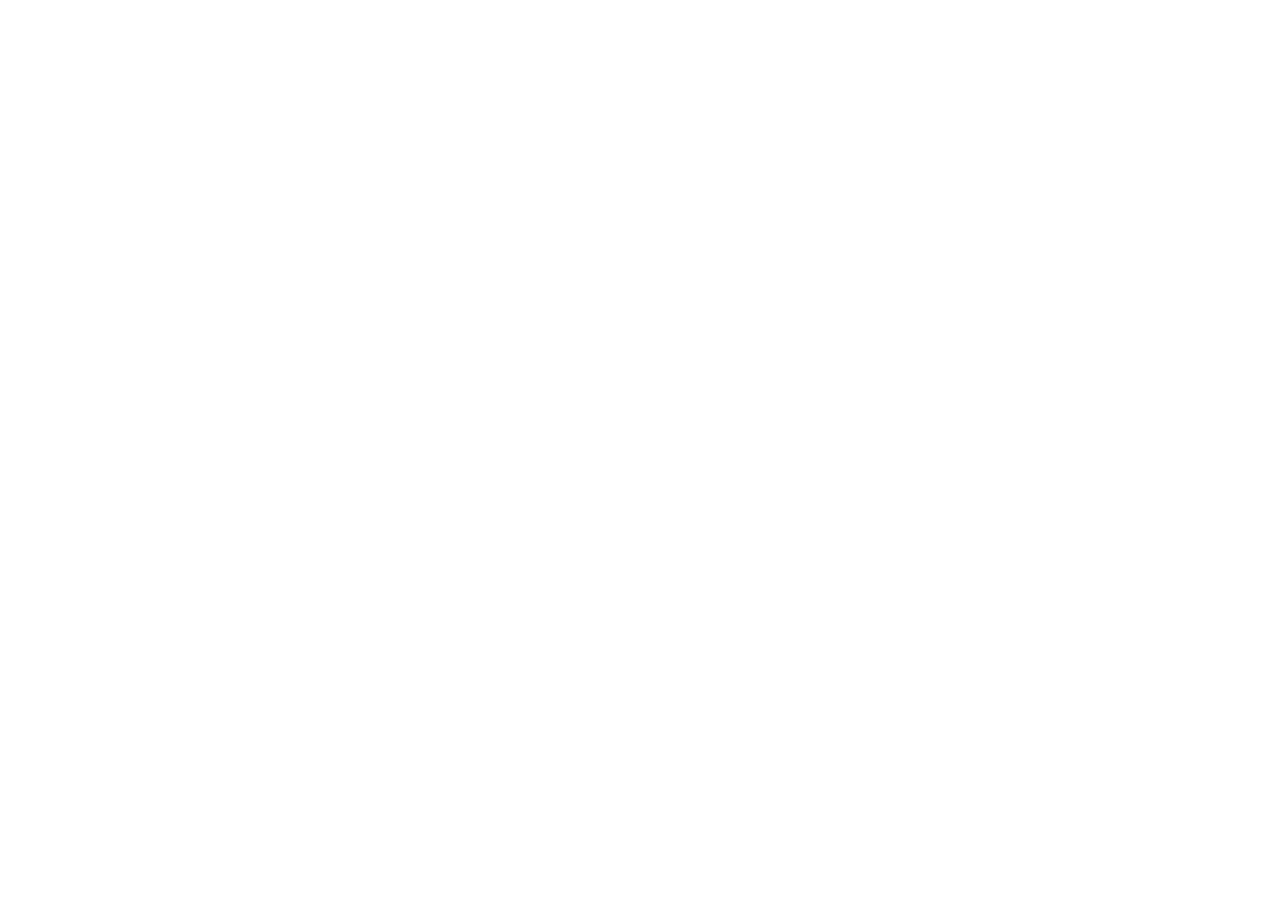
==== public/index.html @ 9636c10f "first commit" ====
<!DOCTYPE html>
<html lang="en">
<head>
  <meta charset="UTF-8">
  <meta http-equiv="X-UA-Compatible" content="IE=edge">
  <meta name="viewport" content="width=device-width, initial-scale=1.0">
  <script src="https://unpkg.com/@babel/standalone/babel.min.js"></script>
  <script src="https://unpkg.com/react@18/umd/react.development.js" crossorigin></script>
  <script src="https://unpkg.com/react-dom@18/umd/react-dom.development.js" crossorigin></script>
  <title>Hello</title>
</head>
<body>
  <div id="root"></div>
  <script src="index.js" type="text/babel"></script>
</body>
</html>
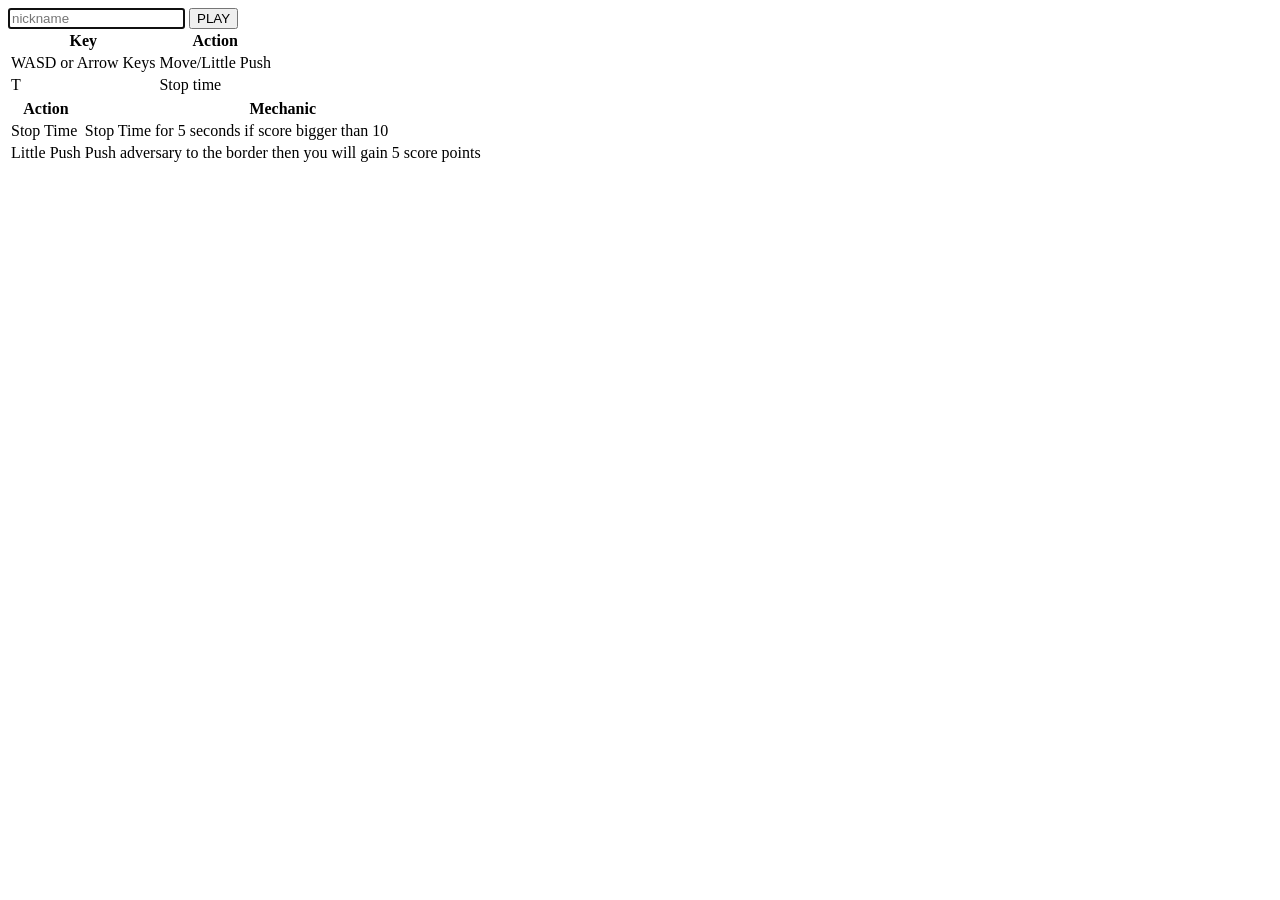
==== commit 7c845b40: "public added" ====
--- a/public/index.html
+++ b/public/index.html
@@ -1,16 +1,58 @@
 <!DOCTYPE html>
 <html lang="en">
+<body class="bg-slate-600">
+  <form method="get" action="/game.html" class="mt-2 text-center">
+    <input type="text" placeholder="nickname" name="nickname" class="mr-0 outline-none text-center p-1 rounded-md rounded-r-none shadow-sm shadow-black">
+    <button type="submit" class="ml-0 outline-none bg-green-500 p-1 rounded-md rounded-l-none shadow-sm shadow-black">PLAY</button>
+  </form>
+  <div class="flex">
+    <table class="ml-auto mt-5 text-xl">
+      <thead class="border-2 border-black">
+        <tr>
+          <th class="text-white text-center px-2 py-1 border-r-2 border-black">Key</th>
+          <th class="text-white text-center px-2 py-1">Action</th>
+        </tr>
+      </thead>
+
+      <tbody class="border-2 border-black">
+        <tr class="border-b-2 border-black">
+          <td class="text-white text-center px-2 py-1 border-r-2 border-black">WASD or Arrow Keys</td>
+          <td class="text-white text-center px-2 py-1">Move/Little Push</td>
+        </tr>
+        <tr>
+          <td class="text-white text-center border-r-2 border-black">T</td>
+          <td class="text-white text-center px-2 py-1">Stop time</td>
+        </tr>
+      </tbody>
+    </table>
+
+    <table class="ml-10 mr-auto mt-5 text-xl">
+      <thead class="border-2 border-black">
+        <tr>
+          <th class="text-white text-center px-2 py-1 border-r-2 border-black">Action</th>
+          <th class="text-white text-center px-2 py-1">Mechanic</th>
+        </tr>
+      </thead>
+      
+      <tbody class="border-2 border-black">
+        <tr class="border-b-2 border-black">
+          <td class="text-white text-center px-2 py-1 border-r-2 border-black">Stop Time</td>
+          <td class="text-white text-center px-2 py-1">Stop Time for 5 seconds if score bigger than 10</td>
+        </tr>
+        <tr>
+          <td class="text-white text-center border-r-2 border-black">Little Push</td>
+          <td class="text-white text-center px-2 py-1">Push adversary to the border then you will gain 5 score points</td>
+        </tr>
+      </tbody>
+    </table>
+  </div>
+</body>
 <head>
   <meta charset="UTF-8">
-  <meta http-equiv="X-UA-Compatible" content="IE=edge">
-  <meta name="viewport" content="width=device-width, initial-scale=1.0">
-  <script src="https://unpkg.com/@babel/standalone/babel.min.js"></script>
-  <script src="https://unpkg.com/react@18/umd/react.development.js" crossorigin></script>
-  <script src="https://unpkg.com/react-dom@18/umd/react-dom.development.js" crossorigin></script>
-  <title>Hello</title>
+  <title>Game</title>
+  <link rel="stylesheet" href="/style.css">
+  <script>
+    document.getElementsByName("nickname")[0].focus();
+  </script>
 </head>
-<body>
-  <div id="root"></div>
-  <script src="index.js" type="text/babel"></script>
-</body>
 </html>
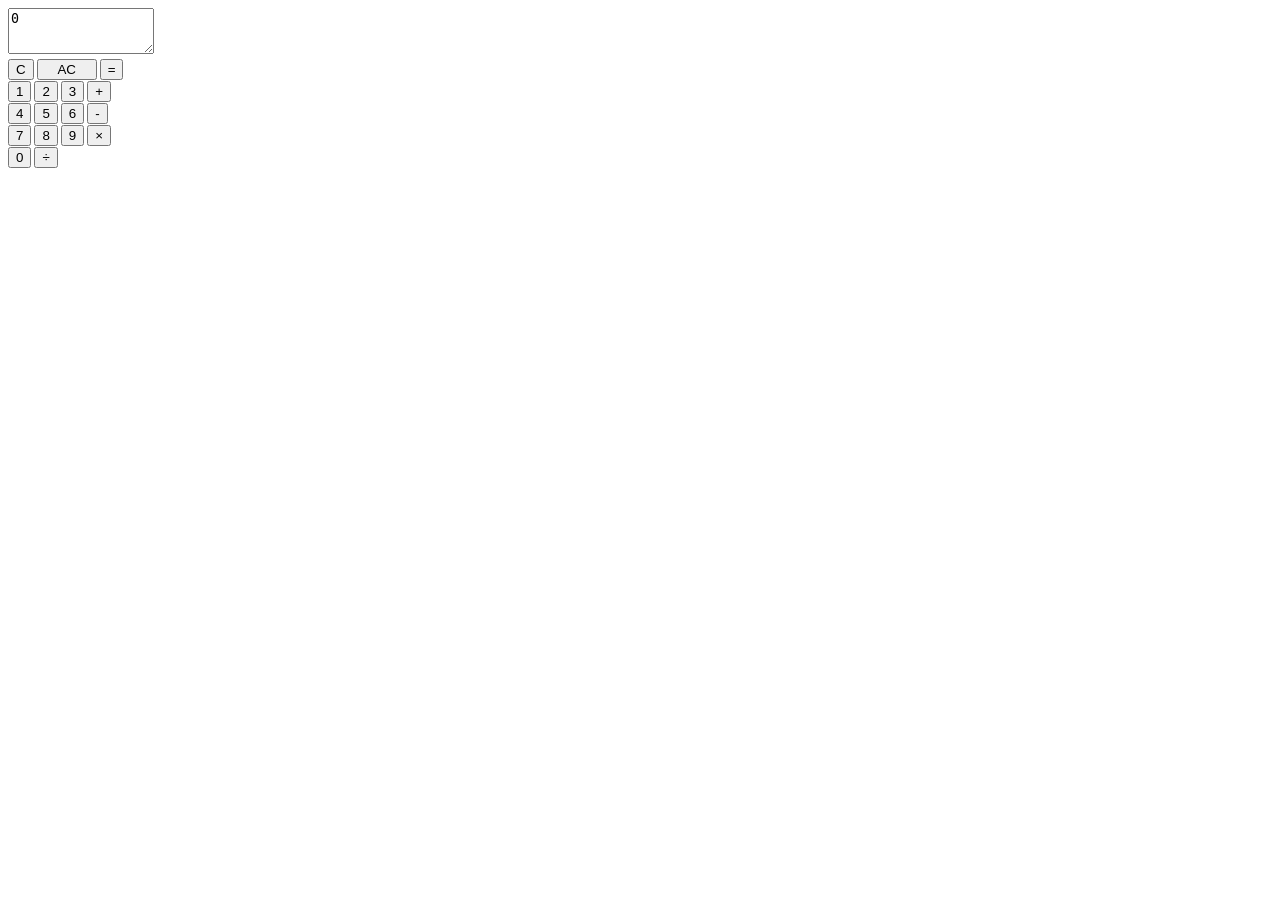
==== commit d2175948: "replace placeholder files" ====
--- a/public/index.html
+++ b/public/index.html
@@ -1,58 +1,49 @@
 <!DOCTYPE html>
 <html lang="en">
-<body class="bg-slate-600">
-  <form method="get" action="/game.html" class="mt-2 text-center">
-    <input type="text" placeholder="nickname" name="nickname" class="mr-0 outline-none text-center p-1 rounded-md rounded-r-none shadow-sm shadow-black">
-    <button type="submit" class="ml-0 outline-none bg-green-500 p-1 rounded-md rounded-l-none shadow-sm shadow-black">PLAY</button>
-  </form>
-  <div class="flex">
-    <table class="ml-auto mt-5 text-xl">
-      <thead class="border-2 border-black">
-        <tr>
-          <th class="text-white text-center px-2 py-1 border-r-2 border-black">Key</th>
-          <th class="text-white text-center px-2 py-1">Action</th>
-        </tr>
-      </thead>
-
-      <tbody class="border-2 border-black">
-        <tr class="border-b-2 border-black">
-          <td class="text-white text-center px-2 py-1 border-r-2 border-black">WASD or Arrow Keys</td>
-          <td class="text-white text-center px-2 py-1">Move/Little Push</td>
-        </tr>
-        <tr>
-          <td class="text-white text-center border-r-2 border-black">T</td>
-          <td class="text-white text-center px-2 py-1">Stop time</td>
-        </tr>
-      </tbody>
-    </table>
-
-    <table class="ml-10 mr-auto mt-5 text-xl">
-      <thead class="border-2 border-black">
-        <tr>
-          <th class="text-white text-center px-2 py-1 border-r-2 border-black">Action</th>
-          <th class="text-white text-center px-2 py-1">Mechanic</th>
-        </tr>
-      </thead>
-      
-      <tbody class="border-2 border-black">
-        <tr class="border-b-2 border-black">
-          <td class="text-white text-center px-2 py-1 border-r-2 border-black">Stop Time</td>
-          <td class="text-white text-center px-2 py-1">Stop Time for 5 seconds if score bigger than 10</td>
-        </tr>
-        <tr>
-          <td class="text-white text-center border-r-2 border-black">Little Push</td>
-          <td class="text-white text-center px-2 py-1">Push adversary to the border then you will gain 5 score points</td>
-        </tr>
-      </tbody>
-    </table>
-  </div>
-</body>
-<head>
-  <meta charset="UTF-8">
-  <title>Game</title>
-  <link rel="stylesheet" href="/style.css">
-  <script>
-    document.getElementsByName("nickname")[0].focus();
-  </script>
-</head>
+  <body style="font-family: 'Dosis', sans-serif;" class="bg-zinc-900 text-white p-5 text-center">
+    <textarea readonly style="width: 8.75rem; height: 2.5rem;" class="resize-none p-2 text-right outline-none
+                                                                    shadow-black shadow-sm bg-zinc-700 rounded-sm">0</textarea><br>
+    
+    <button class="shadow-black shadow-md hover:shadow-sm m-1 p-1 w-6 bg-zinc-700 rounded-sm 
+                    hover:bg-zinc-600 transition duration-75" onclick="clearLast()">C</button>
+    <button style="width: 3.75rem;" class="shadow-black shadow-md hover:shadow-sm m-1 p-1 bg-zinc-700
+                  rounded-sm hover:bg-zinc-600 transition duration-75" onclick="clearAll()">AC</button>
+    <button class="shadow-black shadow-md hover:shadow-sm m-1 p-1 w-6 bg-zinc-700 rounded-sm 
+                    hover:bg-zinc-600 transition duration-75" onclick="result()">=</button><br>
+    <button class="shadow-black shadow-md hover:shadow-sm m-1 p-1 w-6 bg-zinc-700 rounded-sm 
+                    hover:bg-zinc-600 transition duration-75" onclick="registerNumber(1)">1</button>
+    <button class="shadow-black shadow-md hover:shadow-sm m-1 p-1 w-6 bg-zinc-700 rounded-sm 
+                    hover:bg-zinc-600 transition duration-75" onclick="registerNumber(2)">2</button>
+    <button class="shadow-black shadow-md hover:shadow-sm m-1 p-1 w-6 bg-zinc-700 rounded-sm 
+                    hover:bg-zinc-600 transition duration-75" onclick="registerNumber(3)">3</button>
+    <button class="shadow-black shadow-md hover:shadow-sm m-1 p-1 w-6 bg-zinc-700 rounded-sm 
+                    hover:bg-zinc-600 transition duration-75" onclick="registerOperator('+')">+</button><br>
+    <button class="shadow-black shadow-md hover:shadow-sm m-1 p-1 w-6 bg-zinc-700 rounded-sm 
+                    hover:bg-zinc-600 transition duration-75" onclick="registerNumber(4)">4</button>
+    <button class="shadow-black shadow-md hover:shadow-sm m-1 p-1 w-6 bg-zinc-700 rounded-sm 
+                    hover:bg-zinc-600 transition duration-75" onclick="registerNumber(5)">5</button>
+    <button class="shadow-black shadow-md hover:shadow-sm m-1 p-1 w-6 bg-zinc-700 rounded-sm 
+                    hover:bg-zinc-600 transition duration-75" onclick="registerNumber(6)">6</button>
+    <button class="shadow-black shadow-md hover:shadow-sm m-1 p-1 w-6 bg-zinc-700 rounded-sm 
+                    hover:bg-zinc-600 transition duration-75" onclick="registerOperator('-')">-</button><br>
+    <button class="shadow-black shadow-md hover:shadow-sm m-1 p-1 w-6 bg-zinc-700 rounded-sm 
+                    hover:bg-zinc-600 transition duration-75" onclick="registerNumber(7)">7</button>
+    <button class="shadow-black shadow-md hover:shadow-sm m-1 p-1 w-6 bg-zinc-700 rounded-sm 
+                    hover:bg-zinc-600 transition duration-75" onclick="registerNumber(8)">8</button>
+    <button class="shadow-black shadow-md hover:shadow-sm m-1 p-1 w-6 bg-zinc-700 rounded-sm 
+                    hover:bg-zinc-600 transition duration-75" onclick="registerNumber(9)">9</button>
+    <button class="shadow-black shadow-md hover:shadow-sm m-1 p-1 w-6 bg-zinc-700 rounded-sm 
+                    hover:bg-zinc-600 transition duration-75" onclick="registerOperator('*')">&times;</button><br>
+  <button class="shadow-black shadow-md hover:shadow-sm m-1 p-1 w-24 bg-zinc-700 rounded-md 
+                  hover:bg-zinc-600 transition duration-75" onclick="registerNumber(0)">0</button>
+    <button class="shadow-black shadow-md hover:shadow-sm m-1 p-1 w-6 bg-zinc-700 rounded-sm 
+                    hover:bg-zinc-600 transition duration-75" onclick="registerOperator('/')">&div;</button><br>
+  </body>
+  <head>
+    <meta charset="UTF-8">
+    <title>Calculator</title>
+    <link rel="stylesheet" href="https://fonts.googleapis.com/css?family=Dosis">
+    <link rel="stylesheet" href="/style.css">
+    <script src="/index.js"></script>
+  </head>
 </html>
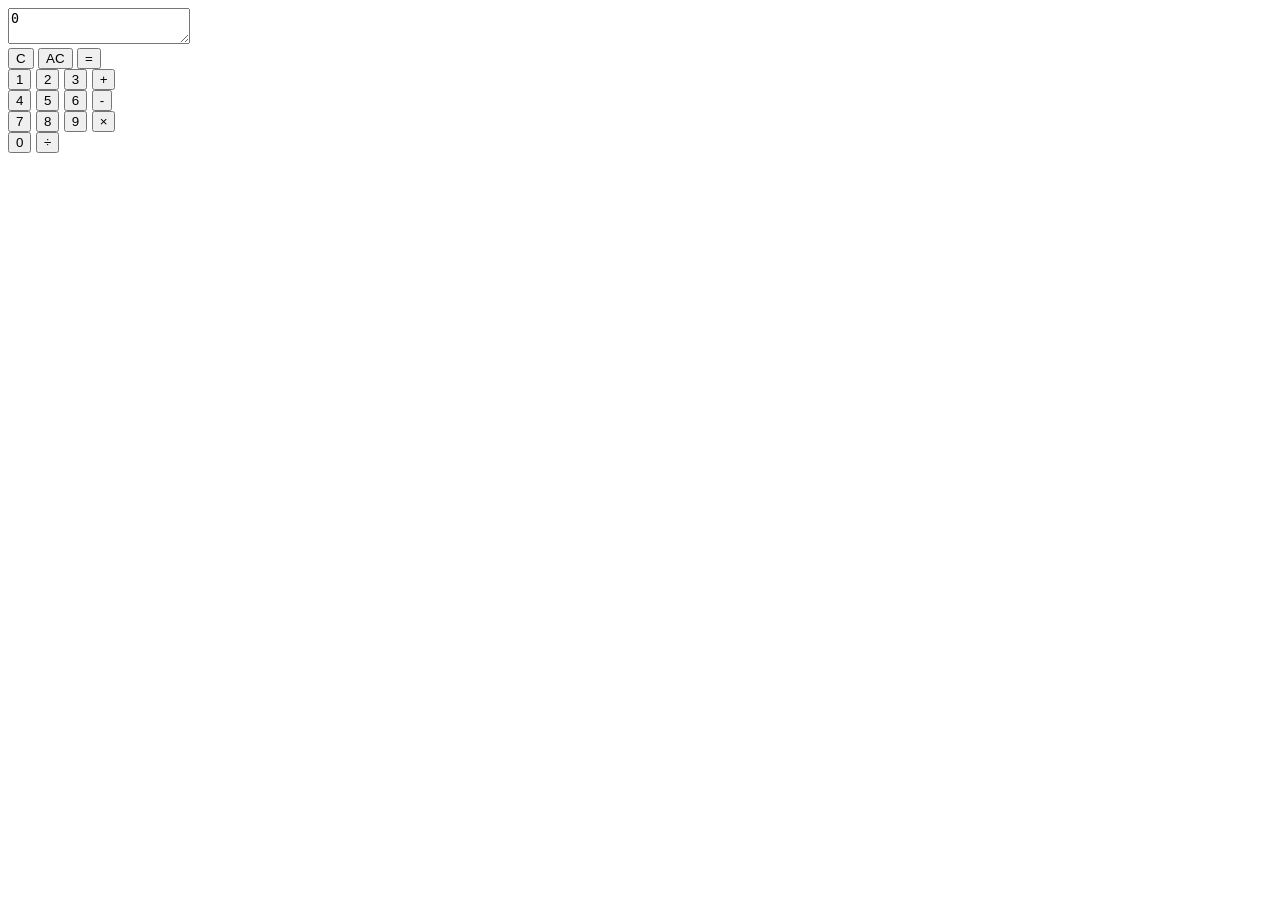
==== commit 4b556253: "hashmap used wrong" ====
--- a/public/index.html
+++ b/public/index.html
@@ -1,48 +1,29 @@
 <!DOCTYPE html>
 <html lang="en">
   <body style="font-family: 'Dosis', sans-serif;" class="bg-zinc-900 text-white p-5 text-center">
-    <textarea readonly style="width: 8.75rem; height: 2.5rem;" class="resize-none p-2 text-right outline-none
-                                                                    shadow-black shadow-sm bg-zinc-700 rounded-sm">0</textarea><br>
+    <textarea readonly class="output">0</textarea><br>
     
-    <button class="shadow-black shadow-md hover:shadow-sm m-1 p-1 w-6 bg-zinc-700 rounded-sm 
-                    hover:bg-zinc-600 transition duration-75" onclick="clearLast()">C</button>
-    <button style="width: 3.75rem;" class="shadow-black shadow-md hover:shadow-sm m-1 p-1 bg-zinc-700
-                  rounded-sm hover:bg-zinc-600 transition duration-75" onclick="clearAll()">AC</button>
-    <button class="shadow-black shadow-md hover:shadow-sm m-1 p-1 w-6 bg-zinc-700 rounded-sm 
-                    hover:bg-zinc-600 transition duration-75" onclick="result()">=</button><br>
-    <button class="shadow-black shadow-md hover:shadow-sm m-1 p-1 w-6 bg-zinc-700 rounded-sm 
-                    hover:bg-zinc-600 transition duration-75" onclick="registerNumber(1)">1</button>
-    <button class="shadow-black shadow-md hover:shadow-sm m-1 p-1 w-6 bg-zinc-700 rounded-sm 
-                    hover:bg-zinc-600 transition duration-75" onclick="registerNumber(2)">2</button>
-    <button class="shadow-black shadow-md hover:shadow-sm m-1 p-1 w-6 bg-zinc-700 rounded-sm 
-                    hover:bg-zinc-600 transition duration-75" onclick="registerNumber(3)">3</button>
-    <button class="shadow-black shadow-md hover:shadow-sm m-1 p-1 w-6 bg-zinc-700 rounded-sm 
-                    hover:bg-zinc-600 transition duration-75" onclick="registerOperator('+')">+</button><br>
-    <button class="shadow-black shadow-md hover:shadow-sm m-1 p-1 w-6 bg-zinc-700 rounded-sm 
-                    hover:bg-zinc-600 transition duration-75" onclick="registerNumber(4)">4</button>
-    <button class="shadow-black shadow-md hover:shadow-sm m-1 p-1 w-6 bg-zinc-700 rounded-sm 
-                    hover:bg-zinc-600 transition duration-75" onclick="registerNumber(5)">5</button>
-    <button class="shadow-black shadow-md hover:shadow-sm m-1 p-1 w-6 bg-zinc-700 rounded-sm 
-                    hover:bg-zinc-600 transition duration-75" onclick="registerNumber(6)">6</button>
-    <button class="shadow-black shadow-md hover:shadow-sm m-1 p-1 w-6 bg-zinc-700 rounded-sm 
-                    hover:bg-zinc-600 transition duration-75" onclick="registerOperator('-')">-</button><br>
-    <button class="shadow-black shadow-md hover:shadow-sm m-1 p-1 w-6 bg-zinc-700 rounded-sm 
-                    hover:bg-zinc-600 transition duration-75" onclick="registerNumber(7)">7</button>
-    <button class="shadow-black shadow-md hover:shadow-sm m-1 p-1 w-6 bg-zinc-700 rounded-sm 
-                    hover:bg-zinc-600 transition duration-75" onclick="registerNumber(8)">8</button>
-    <button class="shadow-black shadow-md hover:shadow-sm m-1 p-1 w-6 bg-zinc-700 rounded-sm 
-                    hover:bg-zinc-600 transition duration-75" onclick="registerNumber(9)">9</button>
-    <button class="shadow-black shadow-md hover:shadow-sm m-1 p-1 w-6 bg-zinc-700 rounded-sm 
-                    hover:bg-zinc-600 transition duration-75" onclick="registerOperator('*')">&times;</button><br>
-  <button class="shadow-black shadow-md hover:shadow-sm m-1 p-1 w-24 bg-zinc-700 rounded-md 
-                  hover:bg-zinc-600 transition duration-75" onclick="registerNumber(0)">0</button>
-    <button class="shadow-black shadow-md hover:shadow-sm m-1 p-1 w-6 bg-zinc-700 rounded-sm 
-                    hover:bg-zinc-600 transition duration-75" onclick="registerOperator('/')">&div;</button><br>
+    <button class="btn clear" onclick="clearLast()">C</button>
+    <button class="btn clear-all" onclick="clearAll()">AC</button>
+    <button class="btn" onclick="result()">=</button><br>
+    <button class="btn" onclick="registerNumber(1)">1</button>
+    <button class="btn" onclick="registerNumber(2)">2</button>
+    <button class="btn" onclick="registerNumber(3)">3</button>
+    <button class="btn" onclick="registerOperator('+')">+</button><br>
+    <button class="btn" onclick="registerNumber(4)">4</button>
+    <button class="btn" onclick="registerNumber(5)">5</button>
+    <button class="btn" onclick="registerNumber(6)">6</button>
+    <button class="btn" onclick="registerOperator('-')">-</button><br>
+    <button class="btn" onclick="registerNumber(7)">7</button>
+    <button class="btn" onclick="registerNumber(8)">8</button>
+    <button class="btn" onclick="registerNumber(9)">9</button>
+    <button class="btn" onclick="registerOperator('*')">&times;</button><br>
+  <button class="btn zero" onclick="registerNumber(0)">0</button>
+    <button class="btn" onclick="registerOperator('/')">&div;</button><br>
   </body>
   <head>
     <meta charset="UTF-8">
     <title>Calculator</title>
-    <link rel="stylesheet" href="https://fonts.googleapis.com/css?family=Dosis">
     <link rel="stylesheet" href="/style.css">
     <script src="/index.js"></script>
   </head>
